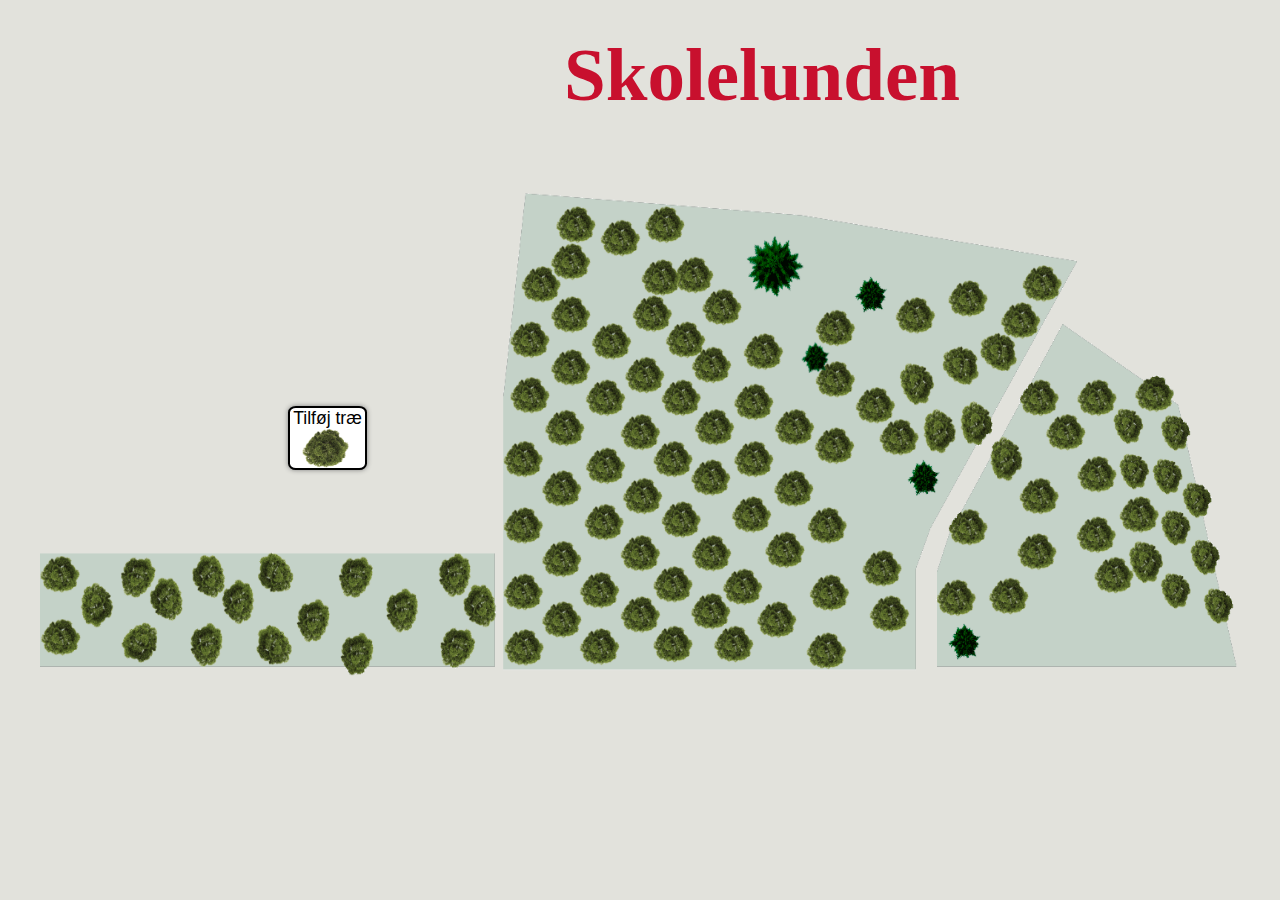
==== admin.html @ 88d496b3 "Mathias samler det hele og ryder op" ====
<!DOCTYPE HTML>
<html>
<head>
  <meta charset="utf-8">
  <meta name="viewport" content="width=device-width, initial-scale=1.0">
  <link rel="stylesheet" href="stylesheet/admin.css">


</head>
<body>

  <h1 onclick="location.href='index.html'" style="cursor: pointer;">Skolelunden</h1>

  <div id="dragndrop">
      <div id="mydivheader">
        <img class="imgTree" src="images/oak.png" alt="eg">
      </div>
  </div>

  <div id="mydiv2">
      <p>Tilføj træ</p>
      <div id="mydivheader">
        <img class="imgTree" src="images/oak.png" alt="eg">
      </div>
  </div>

  <img class="lunden" src="images/skolelunden.png" alt="skolelunden">



  <div id="tree1" class="overlay">

      <div class="overlay_content">



            <div class="rang">
              <table border="0" cellspacing="0" cellpadding="0">
                <tr>
                  <td>
                    <form name="mygallery">
                        <select id="rangDrop" name="picture" size="1" onChange="showimage()">
                            <option selected value="">Tilføj</option>
                            <option value="images/oberst.png">OB</option>
                            <option value="images/oberstl.png">OL</option>
                            <option value="images/major.png">MJ</option>
                        </select>
                    </form>
                  </td>
                </tr>
              </table>
            </div>

            <div class="nameWrapper">
              <input class="name" type="text" placeholder="Tilføj navn....">
            </div>

            <div class="rang">
              <tr>
                <td>
                  <img id="rangImg" name="pictures">
                </td>
              </tr>
            </div>

        <div class="datoWrapper">

            <div class="datoStart">
              <select id="dag">
                  <option value="default">D</option>
              </select>

              <select id="måned">
                  <option value="default">M</option>
              </select>

              <select id="år">
                  <option value="default">År</option>
              </select>
            </div>

            <div class="datoSlut">
              <select id="dagSlut">
                  <option value="default">D</option>
              </select>

              <select id="månedSlut">
                  <option value="default">M</option>
              </select>

              <select id="årSlut">
                  <option value="default">År</option>
              </select>
            </div>
        </div>

        <div class="profil">
          <img class="profilImg" src="images/profil.png" alt="Profil billede">
          <img class="profilMp4" src="images/mp4.png" alt="Profil billede">
        </div>


        <h2>Info</h2>

        <img class="billede1" src="images/rund.png" alt="Billede1">
        <div class="text1">
            <textarea class="skrivHer" name="message" placeholder="Skriv her...." rows="8" cols="15"></textarea>
        </div>


        <div class="text2">
            <textarea class="skrivHer" name="message" placeholder="Skriv her...." rows="8" cols="15"></textarea>
        </div>
        <img class="billede2" src="images/rund.png" alt="Billede1">

        <img class="billede1" src="images/rund.png" alt="Billede1">
        <div class="text1">
            <textarea class="skrivHer" name="message" placeholder="Skriv her...." rows="8" cols="15"></textarea>
        </div>


        <div class="text2">
            <textarea class="skrivHer" name="message" placeholder="Skriv her...." rows="8" cols="15"></textarea>
        </div>
     <img class="billede2" src="images/rund.png" alt="Billede1">

     <br>
     <br>

     <button class="godkend" type="button">Godkend</button>

<!--hvis vi sletter denne span virker vores js ikke for datoerne,
selvom den på ingen måde linker sammen med det.
derfor er opacity sat til 0 så man ikke kan se de.-->
<span class="close">&times;</span>



        <script src="javascript/admin.js"></script>
</body>

</html>
---- stylesheet/admin.css ----
*{
	margin: 0;
	padding: 0;
}


body{
  background-color: #E2E2DC;
}

h1{
  color: #C8102E;
  font-size: 75px;
  text-align: right;
  margin-right: 25%;
  margin-top: 2.5%;
}

h2{
    color: #fff;
    font-size: 30px;
    text-align: center;
    position: relative;
		margin-left: 3%;
}

p{
    color: white;
    font-family: sans-serif;
    font-size: 1.1em;
}

.imgTree{
  width: 45px;
  height: 35px;
}

#dragndrop {
  padding-top: 35vh;
  padding-left: 23.6vw;
  text-align: center;
  position: absolute;
  z-index: 1;
}

#mydiv2 {
  width: 75px;
  height: 60px;
  margin-top: 32vh;
  margin-left: 22.5vw;
  position: absolute;
  text-align: center;
  background-color: #fff;
  border: 2px solid black;
  border-radius: 10%;
  box-shadow: 0 0 5px grey;
}

#mydiv2 p{
	color: #000;
}

#mydivheader {
    cursor: move;
    z-index: 2;
}

.lunden {
  height: 500px;
  width: 1200px;
  display: block;
  margin-left: auto;
  margin-right: auto;
  margin-top: 5%;
}
                                  /*css til overlay*/
.overlay {
  display: none; /* Hidden by default */
  position: fixed; /* Stay in place */
  z-index: 3; /* Sit on top */
  left: 0;
  top: 0;
  width: 100%; /* Full width */
  height: 100%; /* Full height */
  overflow: auto; /* Enable scroll if needed */
  background-color: rgb(0,0,0); /* Fallback color */
  background-color: rgba(0,0,0,0.4); /* Black w/ opacity */
}

.close {
  color: #fff;
  font-size: 30px;
  font-weight: bold;
	height: 5px;
	opacity: 0;
}

.close:hover, .close:focus {
  color: #C8102E;
  text-decoration: none;
  cursor: pointer;
}

.overlay_content {
  background-color: #3f5b58;
  margin-top: 5%;
  margin-left: 12%;
  padding: 20px;
  border: 1px solid;
  width: 25%; /* Could be more or less, depending on screen size */
  height: 60%;
  overflow: auto;
}

.rang{
  width: 3vw;
  height: 6vh;
  border: 1px solid #fff;
  display: inline-block;
  overflow: hidden;
}

#rangDrop{
  width: 3vw;
  height: 6vh;
}

#rangImg{
	width: 100%;
	height: 100%;
}

.nameWrapper{
  width: 7vw;
  height: 6vh;
  border: 1px solid #fff;
  display: inline-block;
  overflow: hidden;
  text-align: center;
}

.name{
  height: 100%;
  font-size: 15px;

}

.imgRang{
  height: 6vh;
  display: inline-block;
  overflow: hidden;
}

.datoWrapper{
  width: 9.5vw;
  height: 5.7vh;
  display: inline-block;

}

.datoStart{
  width: 100%;
  height: 50%;
  border: 1px solid #fff;

}

.datoSlut{
  width: 100%;
  height: 50%;
  border: 1px solid #fff;
  overflow: hidden;
}

#dag{
	width: 30%;
	margin-left: 2%;
}
#måned{
	width: 30%;
}
#år{
	width: 30%;
}

#dagSlut{
	width: 30%;
	margin-left: 2%;
}
#månedSlut{
	width: 30%;
}
#årSlut{
	width: 30%;
}




.profil{
  width: 85%;
  height: auto;
  margin-top: 10%;
  display: block;
  margin-left: auto;
  margin-right: auto;
  position: relative;
}

.profilImg{
    width: 45%;
    margin-right: 2%;
    margin-left: 5%;
    position: relative;
    z-index: 1;
}

.profilMp4{
    width: 45%;
    position: relative;
    z-index: 1;
}

.billede1{
    width: 33%;
    margin-left: 15%;
    margin-top: 5%;
    margin-bottom: 5%;
    position: relative;
}

.text1{
    width: 33%;
    height: 33%;
    margin-right: 12%;
    margin-top: 5%;
    margin-bottom: 5%;
    position: relative;
    float: right;
    overflow: hidden;
  }

  .text2{
      width: 33%;
			height: 33%;
      margin-left: 15%;
      margin-right: 7%;
      margin-top: 5%;
      margin-bottom: 5%;
      position: relative;
      float: left;
			overflow: hidden;
  }

.skrivHer{
	resize: none;
}

.billede2{
    width: 33%;
    margin-bottom: 5%;
    position: relative;
}

.godkend{
	display: block;
	margin-left: auto;
	margin-right: auto;
}















                          /*----------------------------*/
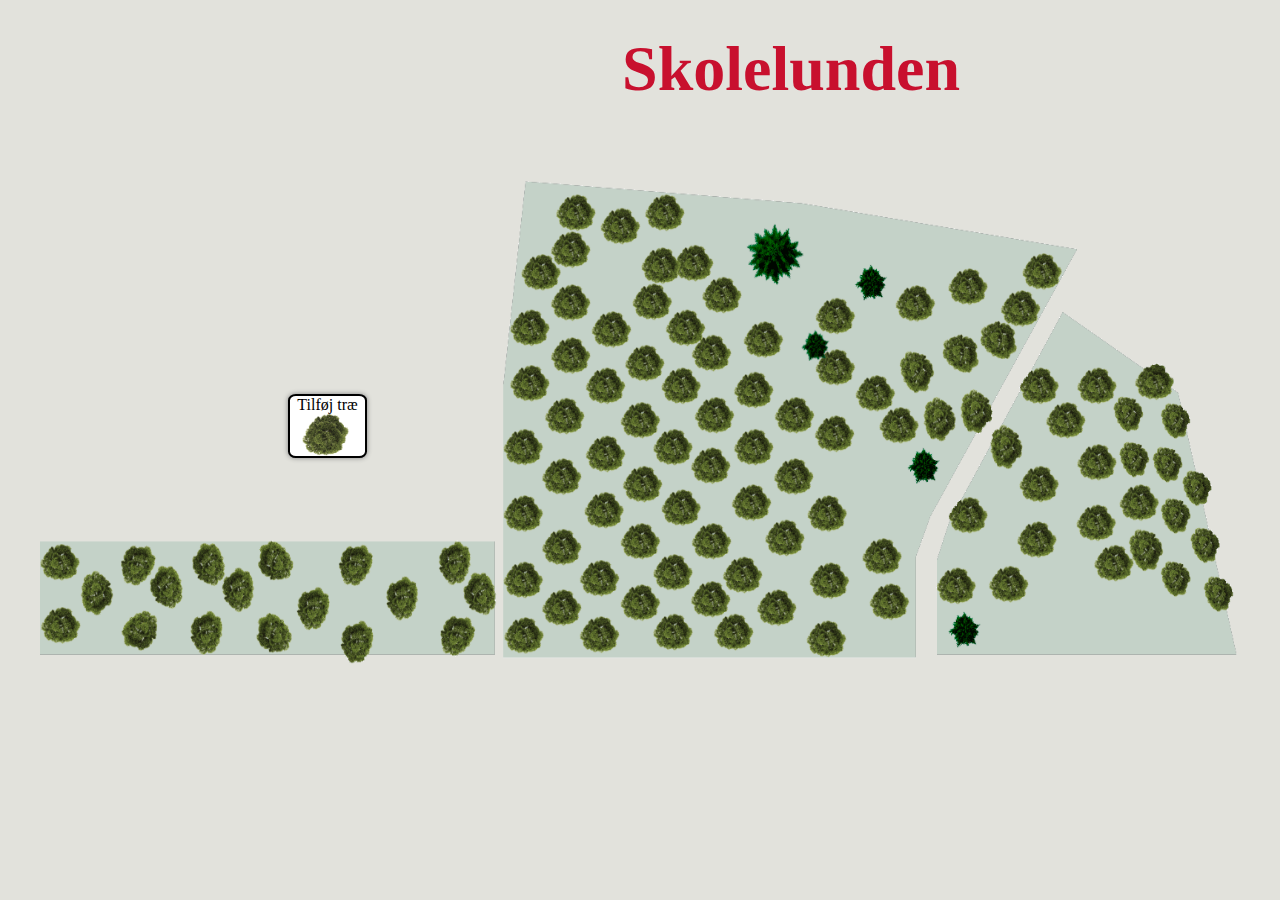
==== commit 78e14de0: "rettelser after validator" ====
--- a/admin.html
+++ b/admin.html
@@ -1,10 +1,10 @@
 <!DOCTYPE HTML>
-<html>
+<html lang="da">
 <head>
   <meta charset="utf-8">
   <meta name="viewport" content="width=device-width, initial-scale=1.0">
   <link rel="stylesheet" href="stylesheet/admin.css">
-
+  <title>Admin page</title>
 
 </head>
 <body>
@@ -19,7 +19,7 @@
 
   <div id="mydiv2">
       <p>Tilføj træ</p>
-      <div id="mydivheader">
+      <div id="mydivheader1">
         <img class="imgTree" src="images/oak.png" alt="eg">
       </div>
   </div>
@@ -35,7 +35,7 @@
 
 
             <div class="rang">
-              <table border="0" cellspacing="0" cellpadding="0">
+              <table class="tableStyle">
                 <tr>
                   <td>
                     <form name="mygallery">
@@ -56,11 +56,14 @@
             </div>
 
             <div class="rang">
-              <tr>
-                <td>
-                  <img id="rangImg" name="pictures">
-                </td>
-              </tr>
+
+                <tr>
+                  <td>
+                    <img id="rangImg" name="pictures" src="images/logo.png" alt="logo">
+                  </td>
+                </tr>
+
+
             </div>
 
         <div class="datoWrapper">
@@ -134,6 +137,10 @@
 derfor er opacity sat til 0 så man ikke kan se de.-->
 <span class="close">&times;</span>
 
+</div>
+
+</div>
+
 
 
         <script src="javascript/admin.js"></script>
--- a/stylesheet/admin.css
+++ b/stylesheet/admin.css
@@ -10,7 +10,8 @@
 
 h1{
   color: #C8102E;
-  font-size: 75px;
+	font-family: verdana;
+  font-size: 4em;
   text-align: right;
   margin-right: 25%;
   margin-top: 2.5%;
@@ -18,6 +19,7 @@
 
 h2{
     color: #fff;
+		font-family: verdana;
     font-size: 30px;
     text-align: center;
     position: relative;
@@ -26,8 +28,8 @@
 
 p{
     color: white;
-    font-family: sans-serif;
-    font-size: 1.1em;
+    font-family: verdana;
+    font-size: 1em;
 }
 
 .imgTree{
@@ -61,6 +63,11 @@
 }
 
 #mydivheader {
+    cursor: move;
+    z-index: 2;
+}
+
+#mydivheader1 {
     cursor: move;
     z-index: 2;
 }
@@ -120,6 +127,10 @@
   overflow: hidden;
 }
 
+.tabelStyle{
+	border: 0;
+}
+
 #rangDrop{
   width: 3vw;
   height: 6vh;
